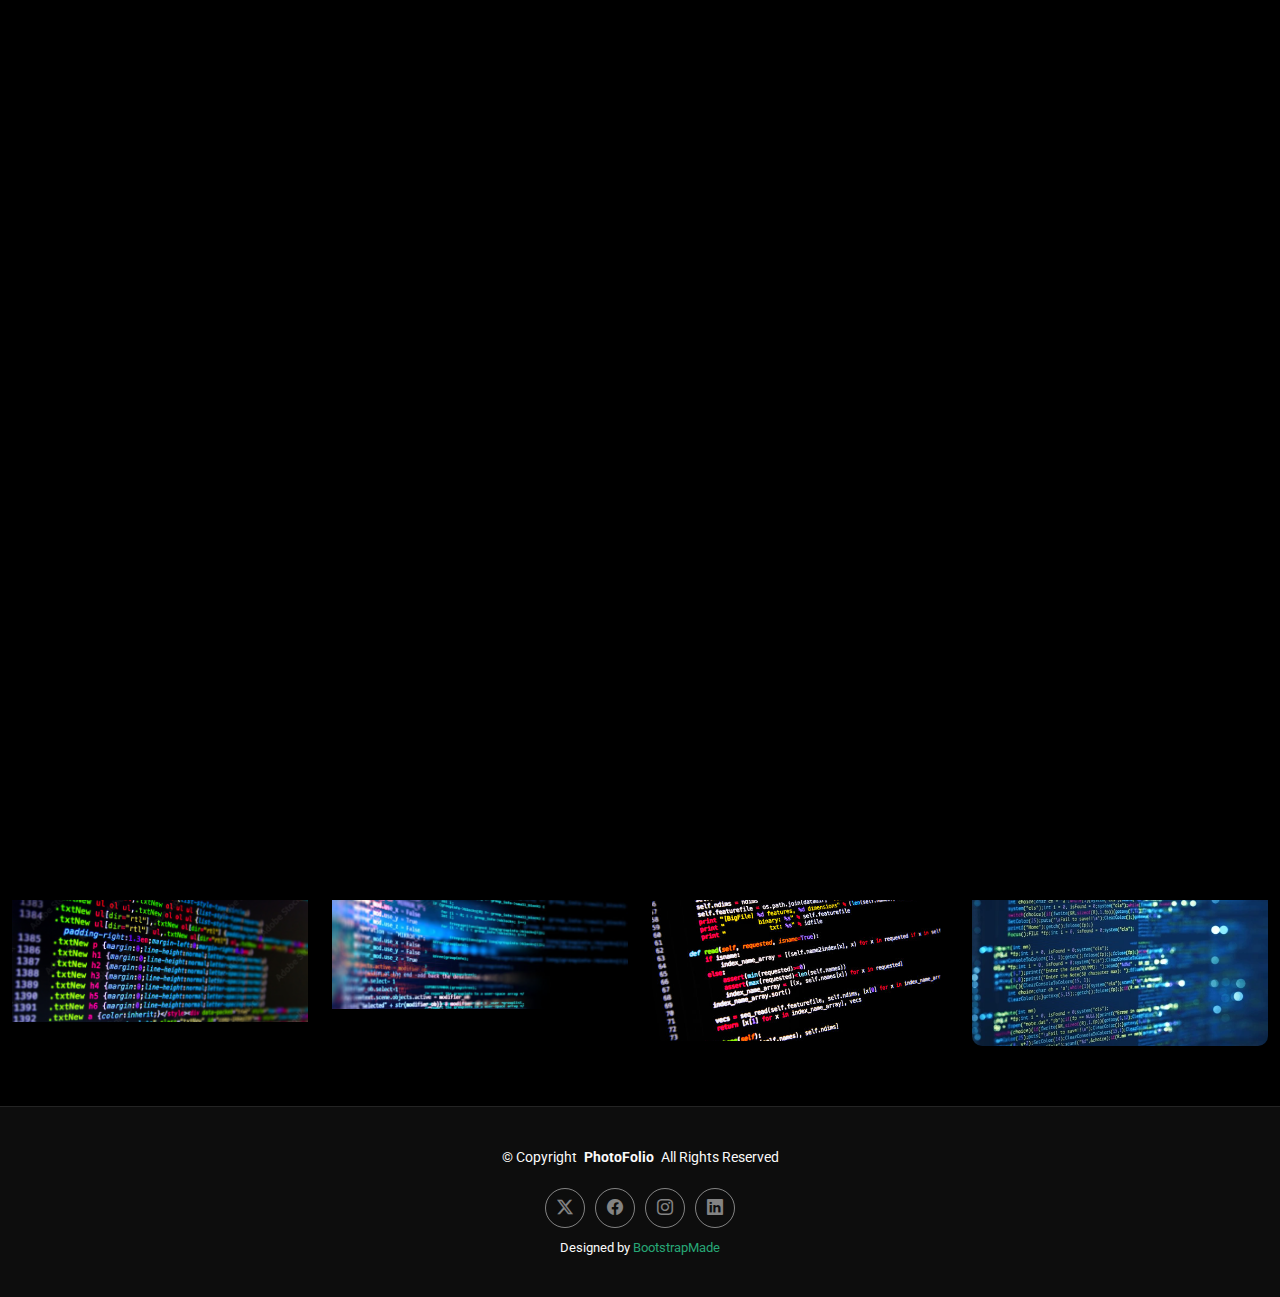
==== index.html @ 627451ab "portfolio" ====
<!DOCTYPE html>
<html lang="en">

<head>
  <meta charset="utf-8">
  <meta content="width=device-width, initial-scale=1.0" name="viewport">
  <title>PhotoFolio-662110204</title>
  <meta content="" name="description">
  <meta content="" name="keywords">

  <!-- Favicons -->
  <link href="assets/img/favicon.png" rel="icon">
  <link href="assets/img/apple-touch-icon.png" rel="apple-touch-icon">

  <!-- Fonts -->
  <link href="https://fonts.googleapis.com" rel="preconnect">
  <link href="https://fonts.gstatic.com" rel="preconnect" crossorigin>
  <link href="https://fonts.googleapis.com/css2?family=Roboto:ital,wght@0,100;0,300;0,400;0,500;0,700;0,900;1,100;1,300;1,400;1,500;1,700;1,900&family=Inter:wght@100;200;300;400;500;600;700;800;900&family=Cardo:ital,wght@0,400;0,700;1,400;1,700&display=swap" rel="stylesheet">

  <!-- Vendor CSS Files -->
  <link href="assets/vendor/bootstrap/css/bootstrap.min.css" rel="stylesheet">
  <link href="assets/vendor/bootstrap-icons/bootstrap-icons.css" rel="stylesheet">
  <link href="assets/vendor/aos/aos.css" rel="stylesheet">
  <link href="assets/vendor/glightbox/css/glightbox.min.css" rel="stylesheet">
  <link href="assets/vendor/swiper/swiper-bundle.min.css" rel="stylesheet">

  <!-- Main CSS File -->
  <link href="assets/css/main.css" rel="stylesheet">

  <!-- =======================================================
  * Template Name: PhotoFolio
  * Template URL: https://bootstrapmade.com/photofolio-bootstrap-photography-website-template/
  * Updated: Jun 29 2024 with Bootstrap v5.3.3
  * Author: BootstrapMade.com
  * License: https://bootstrapmade.com/license/
  ======================================================== -->
</head>

<body class="index-page">

  <header id="header" class="header d-flex align-items-center sticky-top">
    <div class="container-fluid position-relative d-flex align-items-center justify-content-between">

      <a href="index.html" class="logo d-flex align-items-center me-auto me-xl-0">
        <!-- Uncomment the line below if you also wish to use an image logo -->
        <img src="assets/img/logo.png" alt="">
        <h1 class="sitename">PortFolio</h1>
      </a>

      <nav id="navmenu" class="navmenu">
        <ul>
          <li><a href="index.html" class="active">Home<br></a></li>
          <li><a href="about.html">About</a></li>
          <li><a href="contact.html">Contact</a></li>
          <li><a href="#">Company</a></li>
        </ul>
        <i class="mobile-nav-toggle d-xl-none bi bi-list"></i>
      </nav>

      <div class="header-social-links">
        <a href="#" class="twitter"><i class="bi bi-twitter-x"></i></a>
        <a href="#" class="facebook"><i class="bi bi-facebook"></i></a>
        <a href="#" class="instagram"><i class="bi bi-instagram"></i></a>
        <a href="#" class="linkedin"><i class="bi bi-linkedin"></i></a>
      </div>

    </div>
  </header>

  <main class="main">

    <!-- Hero Section -->
    <section id="hero" class="hero section">

      <div class="container">
        <div class="row justify-content-center">
          <div class="col-lg-6 text-center" data-aos="fade-up" data-aos-delay="100">
            <h2><span>I'm </span><span class="underlight">Wuttipat S.</span> a Professional<span> Programmer from Bangkok City</span></h2>
            <p>Success is not just a destination but a journey filled with lessons and growth.</p>
            <a href="about.html" class="btn-get-started">About Us<br></a>
          </div>
        </div>
      </div>

    </section><!-- /Hero Section -->

    <!-- Gallery Section -->
    <section id="gallery" class="gallery section">

      <div class="container-fluid" data-aos="fade-up" data-aos-delay="100">

        <div class="row gy-4 justify-content-center">

          <div class="col-xl-3 col-lg-4 col-md-6">
            <div class="gallery-item h-100">
              <img src="assets/img/1.png" class="img-fluid" alt="">
              <div class="gallery-links d-flex align-items-center justify-content-center">
                <a href="assets/img/1.png" title="Gallery 1" class="glightbox preview-link"><i class="bi bi-arrows-angle-expand"></i></a>
               
              </div>
            </div>
          </div><!-- End Gallery Item -->

          <div class="col-xl-3 col-lg-4 col-md-6">
            <div class="gallery-item h-100">
              <img src="assets/img/2.png" class="img-fluid" alt="">
              <div class="gallery-links d-flex align-items-center justify-content-center">
                <a href="assets/img/2.png" title="Gallery 2" class="glightbox preview-link"><i class="bi bi-arrows-angle-expand"></i></a>
                
              </div>
            </div>
          </div><!-- End Gallery Item -->

          <div class="col-xl-3 col-lg-4 col-md-6">
            <div class="gallery-item h-100">
              <img src="assets/img/3.png" class="img-fluid" alt="">
              <div class="gallery-links d-flex align-items-center justify-content-center">
                <a href="assets/img/3.png" title="Gallery 3" class="glightbox preview-link"><i class="bi bi-arrows-angle-expand"></i></a>
              
              </div>
            </div>
          </div><!-- End Gallery Item -->

          <div class="col-xl-3 col-lg-4 col-md-6">
            <div class="gallery-item h-100">
              <img src="assets/img/4.png" class="img-fluid" alt="">
              <div class="gallery-links d-flex align-items-center justify-content-center">
                <a href="assets/img/4.png" title="Gallery 4" class="glightbox preview-link"><i class="bi bi-arrows-angle-expand"></i></a>
               
              </div>
            </div>
          </div><!-- End Gallery Item -->

          <div class="col-xl-3 col-lg-4 col-md-6">
            <div class="gallery-item h-100">
              <img src="assets/img/5.png" class="img-fluid" alt="">
              <div class="gallery-links d-flex align-items-center justify-content-center">
                <a href="assets/img/5.png" title="Gallery 5" class="glightbox preview-link"><i class="bi bi-arrows-angle-expand"></i></a>
              
              </div>
            </div>
          </div><!-- End Gallery Item -->

          <div class="col-xl-3 col-lg-4 col-md-6">
            <div class="gallery-item h-100">
              <img src="assets/img/6.png" class="img-fluid" alt="">
              <div class="gallery-links d-flex align-items-center justify-content-center">
                <a href="assets/img/6.png" title="Gallery 6" class="glightbox preview-link"><i class="bi bi-arrows-angle-expand"></i></a>
                
              </div>
            </div>
          </div><!-- End Gallery Item -->

          <div class="col-xl-3 col-lg-4 col-md-6">
            <div class="gallery-item h-100">
              <img src="assets/img/7.png" class="img-fluid" alt="">
              <div class="gallery-links d-flex align-items-center justify-content-center">
                <a href="assets/img/7.png" title="Gallery 7" class="glightbox preview-link"><i class="bi bi-arrows-angle-expand"></i></a>
               
              </div>
            </div>
          </div><!-- End Gallery Item -->

          <div class="col-xl-3 col-lg-4 col-md-6">
            <div class="gallery-item h-100">
              <img src="assets/img/8.png" class="img-fluid" alt="">
              <div class="gallery-links d-flex align-items-center justify-content-center">
                <a href="assets/img/8.png" title="Gallery 8" class="glightbox preview-link"><i class="bi bi-arrows-angle-expand"></i></a>
               
              </div>
            </div>
          </div><!-- End Gallery Item -->

        </div>

      </div>

    </section><!-- /Gallery Section -->

  </main>

  <footer id="footer" class="footer">

    <div class="container">
      <div class="copyright text-center ">
        <p>© <span>Copyright</span> <strong class="px-1 sitename">PhotoFolio</strong> <span>All Rights Reserved</span></p>
      </div>
      <div class="social-links d-flex justify-content-center">
        <a href=""><i class="bi bi-twitter-x"></i></a>
        <a href=""><i class="bi bi-facebook"></i></a>
        <a href=""><i class="bi bi-instagram"></i></a>
        <a href=""><i class="bi bi-linkedin"></i></a>
      </div>
      <div class="credits">
        <!-- All the links in the footer should remain intact. -->
        <!-- You can delete the links only if you've purchased the pro version. -->
        <!-- Licensing information: https://bootstrapmade.com/license/ -->
        <!-- Purchase the pro version with working PHP/AJAX contact form: [buy-url] -->
        Designed by <a href="https://bootstrapmade.com/">BootstrapMade</a>
      </div>
    </div>

  </footer>

  <!-- Scroll Top -->
  <a href="#" id="scroll-top" class="scroll-top d-flex align-items-center justify-content-center"><i class="bi bi-arrow-up-short"></i></a>

  <!-- Preloader -->
  <div id="preloader">
    <div class="line"></div>
  </div>

  <!-- Vendor JS Files -->
  <script src="assets/vendor/bootstrap/js/bootstrap.bundle.min.js"></script>
  <script src="assets/vendor/php-email-form/validate.js"></script>
  <script src="assets/vendor/aos/aos.js"></script>
  <script src="assets/vendor/glightbox/js/glightbox.min.js"></script>
  <script src="assets/vendor/swiper/swiper-bundle.min.js"></script>

  <!-- Main JS File -->
  <script src="assets/js/main.js"></script>
  
</body>

</html>
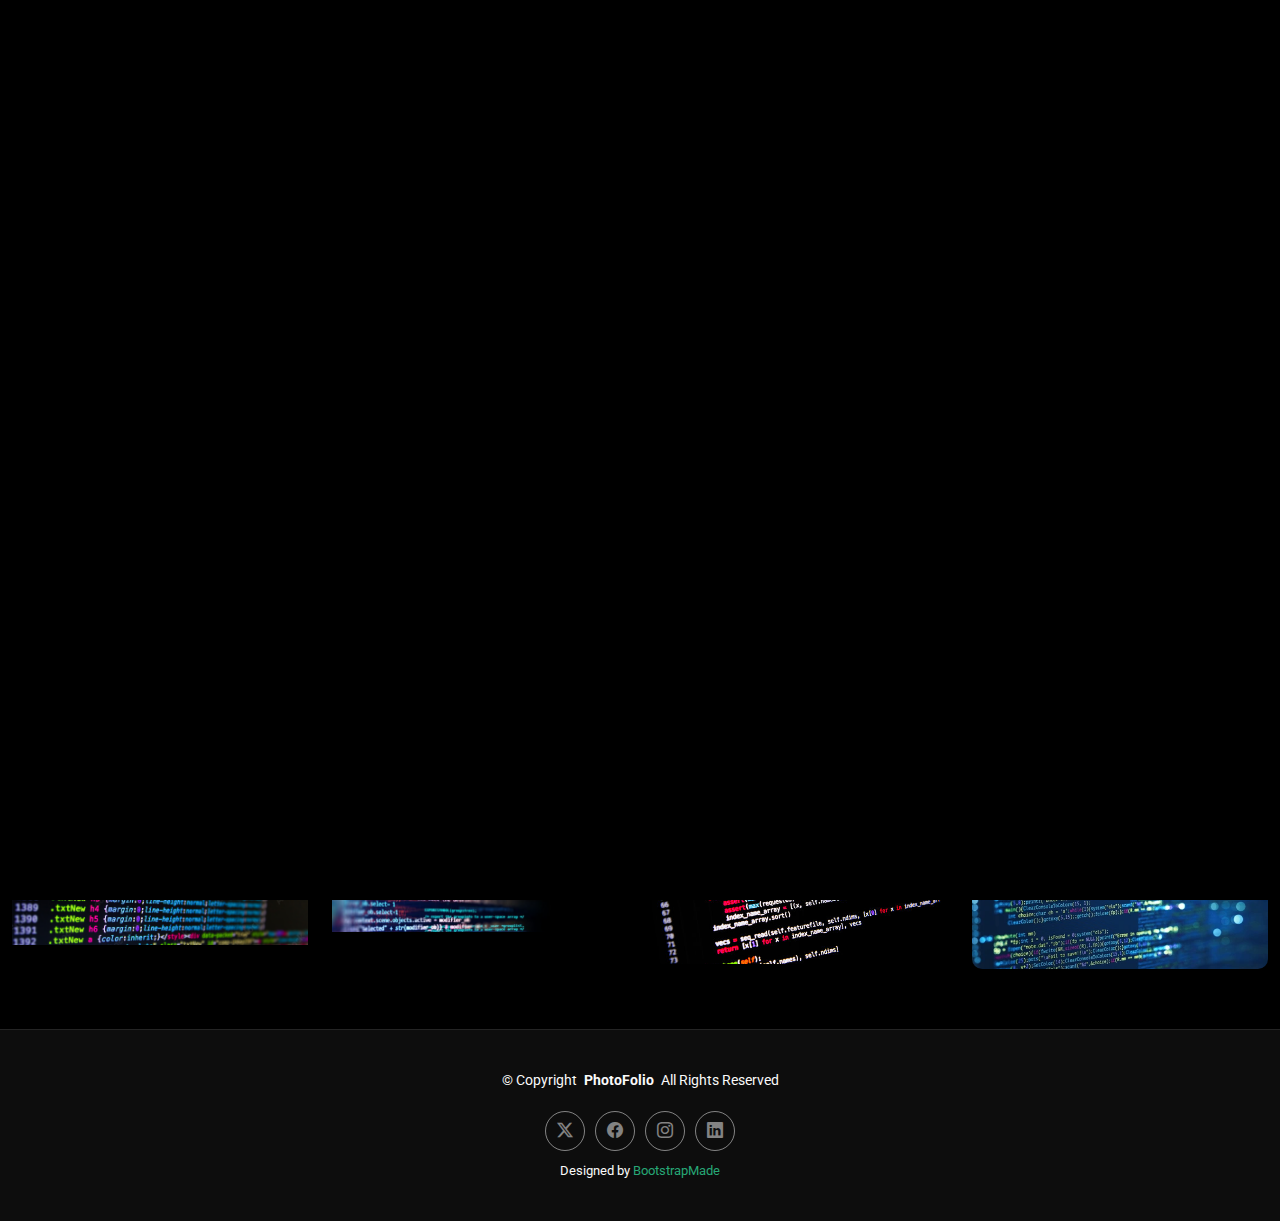
==== commit a144b96d: "fix" ====
--- a/index.html
+++ b/index.html
@@ -75,12 +75,18 @@
       <div class="container">
         <div class="row justify-content-center">
           <div class="col-lg-6 text-center" data-aos="fade-up" data-aos-delay="100">
-            <h2><span>I'm </span><span class="underlight">Wuttipat S.</span> a Professional<span> Programmer from Bangkok City</span></h2>
-            <p>Success is not just a destination but a journey filled with lessons and growth.</p>
+            <div class="text">
+              <h2>
+                I'm <span class="underlight">Wuttipat Suvnich</span>
+                <h3>a Professional Programmer from Bangkok City</h3>
+              </h2>
+              <p>Success is not just a destination but a journey filled with lessons and growth.</p>
+            </div>
             <a href="about.html" class="btn-get-started">About Us<br></a>
           </div>
         </div>
       </div>
+      
 
     </section><!-- /Hero Section -->
 
--- a/assets/css/main.css
+++ b/assets/css/main.css
@@ -490,6 +490,24 @@
   transition: 0.9s;
   background-color: #34b7a7;
 }
+.text {
+  border-right: 5px solid;
+  white-space: nowrap;
+  overflow: hidden;
+  animation: typing 2s, cursor .4s step-end infinite alternate;
+}
+
+@keyframes cursor {
+  50% {
+    border-color: transparent;
+  }
+}
+
+@keyframes typing {
+  from {
+    width: 0;
+  }
+}
 
 /*--------------------------------------------------------------
 # Global Footer
